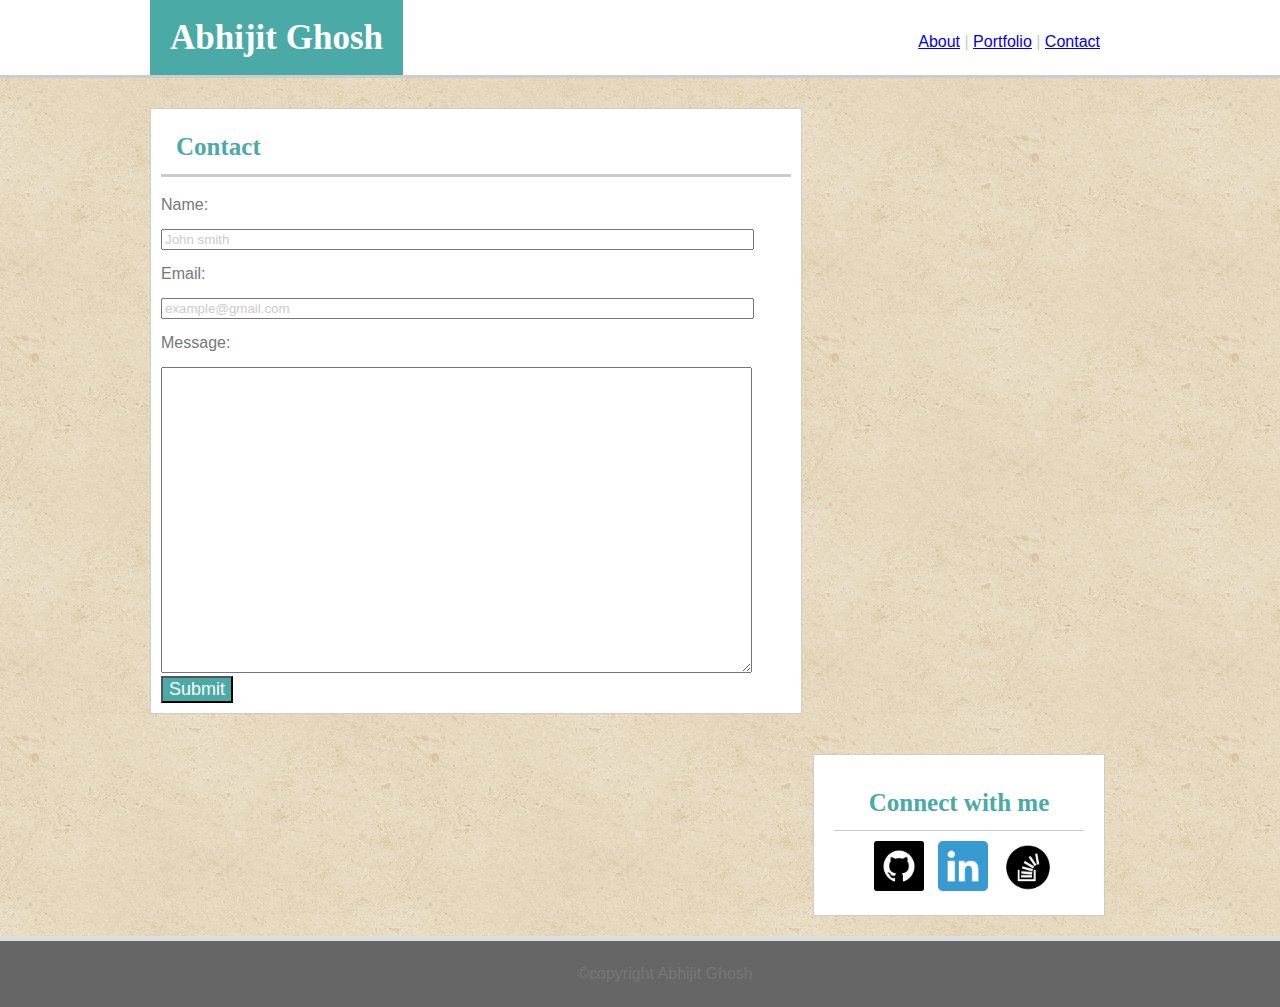
==== contact.html @ bb7d064d "adding bootstrap portfolio" ====
<!DOCTYPE html>
<html lang="en">
<head>
	<meta charset="UTF-8">
	<title>Contact form</title>
	<link rel="stylesheet" type="text/css" href="./assets/css/reset.css">
	<link rel="stylesheet" type="text/css" href="./assets/css/style.css">
</head>
<body>
<header>
	<h1>Abhijit Ghosh</h1>
		<nav>
			<a href="index.html">About</a> |
			<a href="portfolio.html">Portfolio</a> |
			<a href="contact.html">Contact</a>
			
		</nav>
	</header>
<div class="clearfix"><!-- div for middle portion-->
	<section>
		<h2 id="h2midsection">Contact</h2>
		<form>
			Name:<br><br>
  			<input type="text" name="firstname" class="inputclass" value="John smith"><br><br>			
  			Email:<br><br>
 			 <input type="text" name="Email" class="inputclass" value="example@gmail.com"><br><br>
 			 Message:<br><br>
 			 <textarea rows="20" cols="30" class="inputclass"></textarea><br>
 			 <button>Submit</button>
		</form>

		
	</section><!--div for contact form-->
	<aside><!--section for connect me-->
	<h2 id="h2aside">Connect with me</h2>
	<div id="connectlinks">
	<a href="https://github.com/abhijit2908">
	<img src="./assets/images/github.png" width="50" alt="Abhijit's Github Link" class="linkimage"></a>
	<a href="https://www.linkedin.com/in/abhijit-ghosh-pmp-60a56834/">
	<img src="./assets/images/linkedin.png" width="50" alt="Abhijit Linkedin Link" class="linkimage"></a>
	<a href="https://stackoverflow.com/users/8497661/abhijit2908">
	<img src="./assets/images/stackoverflow.png" width="50" alt="Abhijit StackOverflow Link" class="linkimage"></a>
	</div>
</aside>
		
</div>
<footer> ©copyright Abhijit Ghosh</footer>
	
</body>
</html>
---- assets/css/style.css ----
body{
background-image: url('../images/vintage-concrete.png');
background-repeat: repeat;
min-height:100%;
color: #777777;
font-family: 'Arial', 'Helvetica Neue', Helvetica, sans-serif;

}

/*.entirediv{
	position: relative;
	height: 750px;
}*/

.inputclass{
	width: 585px;
	color: #cccccc;
}



header{
	height: 75px;
	width: 100%;
	margin: 0 auto;
	position: relative;
	background-color: #ffffff;
	margin-bottom: 10px;
	border-bottom: 3px solid #cccccc;
	color: #cccccc;
	
}

h1{
	position: absolute;
	left:150px;
	bottom:0;
	background-color:#4aaaa5;
	font-size: 35px;
	font-weight: bold;
	padding:20px;
	text-align: center;
	color: #ffffff;
	font-family: 'Georgia', Times, Times New Roman, serif;
}

.clearfix::after {
    content: "";
    clear: both;
    display: table;
    margin:20px 50px 20px;
}

nav{
	position:absolute; 
	right:150px;
	bottom:10px;
	padding-bottom: 15px;
	padding-right: 30px;
	
}

section{
	width:630px; 
	margin:20px;
	border:1px solid #cccccc;
	padding:10px;
	float: left;
	/*position:absolute;
	left:130px;*/
	background-color: #ffffff;
	margin-left: 150px;

	
}


.imagecontainer{
	margin: 150px;
	float: left;
	position: relative;



}

.image{
	position: absolute;
	width: 200px;
	height: 200px;
	bottom: -90px;
	right:-110px;
}
 
.imagetxt{ 
	position: absolute;
	top:30px;
	left:-90px;
	padding: 10px 66px 10px 65px;
	background-color:#4aaaa5;
	color: #ffffff;
	font-family: 'Georgia', Times, Times New Roman, serif;
}

.biotext{
	margin: 5px;
}

.imagefloating{
	float:left;
	margin-right: 20px;
	margin-bottom: 20px;
	margin-left: 10px;
	height:200px;
	width: 150px;
}	



#h2midsection{
padding: 15px;	
border-bottom: 3px solid #cccccc;
font-size: 25px;
font-weight: bold;
margin-bottom: 20px;
color: #4aaaa5;
font-family: 'Georgia', Times, Times New Roman, serif;
}

#h2aside{
padding: 15px;
border-bottom: 1px solid #cccccc;
text-align: center;
font-size: 25px;
font-weight: bold;
color: #4aaaa5;
font-family: 'Georgia', Times, Times New Roman, serif;
}


.linkimage{
padding-right:10px;
}

#connectlinks{
	margin-left: 40px;
	margin-top: 10px;
}

aside{
	width: 250px;
	height: 120px;
	padding:20px;
	margin-left:10px;
	margin-top: 20px;
	margin-right: 175px;
	background-color: #ffffff;
	border: 1px solid #cccccc;
	float: right;
	/*position:absolute;
	right:125px;
	top:15px;*/

}

footer{
	text-align: center;
	width: 100%;
	padding:25px;
	clear: both;
	border-top: 5px solid  #dddddd;
	background-color: #666666;
	color: #777777;
	/*position: absolute;*/
	
}

button{
	background-color:#4aaaa5;
	color: #ffffff;
	font-size: 18px;

}
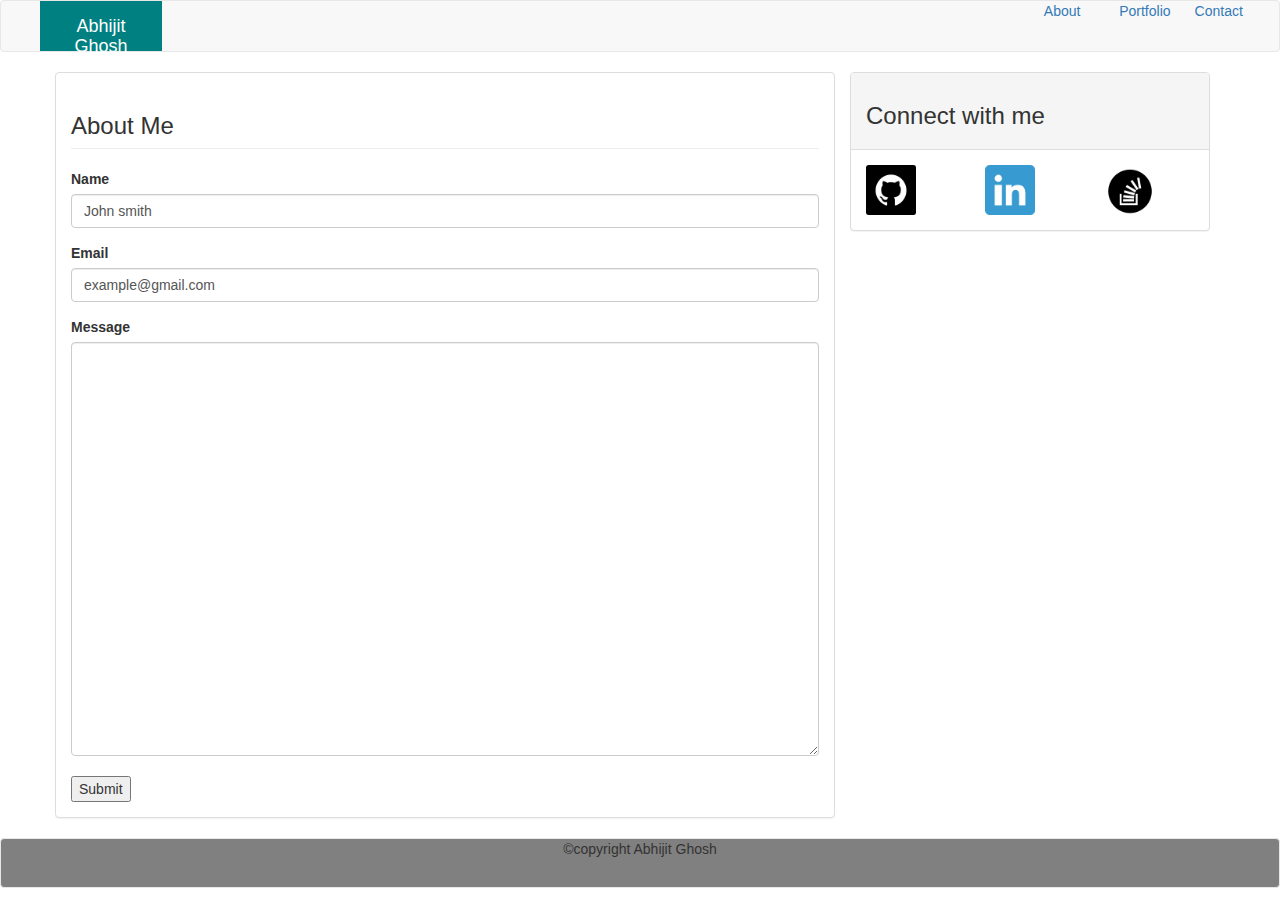
==== commit 0d94bf7a: "booststrap completed" ====
--- a/contact.html
+++ b/contact.html
@@ -2,49 +2,90 @@
 <html lang="en">
 <head>
 	<meta charset="UTF-8">
-	<title>Contact form</title>
-	<link rel="stylesheet" type="text/css" href="./assets/css/reset.css">
+	<title>Portfolio</title>
+<!DOCTYPE html>
+<link rel="stylesheet" type="text/css" href="https://maxcdn.bootstrapcdn.com/bootstrap/3.3.7/css/bootstrap.min.css">
 	<link rel="stylesheet" type="text/css" href="./assets/css/style.css">
 </head>
 <body>
-<header>
-	<h1>Abhijit Ghosh</h1>
-		<nav>
-			<a href="index.html">About</a> |
-			<a href="portfolio.html">Portfolio</a> |
-			<a href="contact.html">Contact</a>
-			
-		</nav>
-	</header>
-<div class="clearfix"><!-- div for middle portion-->
-	<section>
-		<h2 id="h2midsection">Contact</h2>
-		<form>
-			Name:<br><br>
-  			<input type="text" name="firstname" class="inputclass" value="John smith"><br><br>			
-  			Email:<br><br>
- 			 <input type="text" name="Email" class="inputclass" value="example@gmail.com"><br><br>
- 			 Message:<br><br>
- 			 <textarea rows="20" cols="30" class="inputclass"></textarea><br>
- 			 <button>Submit</button>
-		</form>
+<nav class="navbar navbar-default">
+			<div class="container">
+			<div class="row">
+				<div class="navbar-header">
+  					<a class="navbar-brand col-xs-12 header" style="background-color:teal; color:white">Abhijit Ghosh</a>
+  					</div>
+  			<div class="row">
+			<ul class="nav navbar-nav navbar-right">
+			<div class="col-xs-4"><li><a href="index.html">About</a></li>
+			</div>
+			<div class="col-xs-4">
+			<li><a href="portfolio.html">Portfolio</a></li>
+			</div>
+			<div class="col-xs-4">
+			<li><a href="contact.html">Contact</a></li>
+			</div>
+			</ul>
+		</div>
+			</div>
+			</div>
+			</nav>
+<div class="container">			
+<div class="row">
+	<div class="col-xs-12 col-sm-6 col-md-8 panel panel-default">
+		<H3 class="page-header">About Me</H3>
+		<div class="form">
+			<div class="form-group">
+				<label for="Name">Name</label>
+  			<input type="text" name="firstname" class="form-control" value="John smith">			</div>
+  			<div class="form-group">
+  			<label for="Email">Email</label>
+ 			 <input type="text" name="Email" class="form-control" value="example@gmail.com">
+ 			 </div>
+ 			 <div class="form-group">
+ 			 <label for="Message">Message</label>
+ 			 <textarea rows="20" cols="30" class="form-control"></textarea><br>
+ 			 <button class="btn-btn-primary">Submit</button>
+ 			 </div>
+ 			 </div>
+
 
 		
-	</section><!--div for contact form-->
-	<aside><!--section for connect me-->
-	<h2 id="h2aside">Connect with me</h2>
-	<div id="connectlinks">
-	<a href="https://github.com/abhijit2908">
-	<img src="./assets/images/github.png" width="50" alt="Abhijit's Github Link" class="linkimage"></a>
+	</div>
+	<div class="col-xs-12 col-sm-6 col-md-4">
+			<div class="panel panel-default">
+  			<div class="panel-heading">
+  			<div class="h3">
+  			Connect with me</div>
+  				
+  			</div>
+  				<div class="panel-body">
+  				<div class="row">
+  				<div class="col-xs-4 col-sm-4">
+  				<a href="https://github.com/abhijit2908">
+	<img src="./assets/images/github.png" width="50" alt="Abhijit's Github Link" ></a>
+	</div>
+	<div class="col-xs-4 col-sm-4">
 	<a href="https://www.linkedin.com/in/abhijit-ghosh-pmp-60a56834/">
-	<img src="./assets/images/linkedin.png" width="50" alt="Abhijit Linkedin Link" class="linkimage"></a>
+	<img src="./assets/images/linkedin.png" width="50" alt="Abhijit Linkedin Link"></a></div>
+	<div class="col-xs-4 col-sm-4">
 	<a href="https://stackoverflow.com/users/8497661/abhijit2908">
-	<img src="./assets/images/stackoverflow.png" width="50" alt="Abhijit StackOverflow Link" class="linkimage"></a>
+	<img src="./assets/images/stackoverflow.png" width="50" alt="Abhijit StackOverflow Link"></a></div>
 	</div>
-</aside>
+	</div>
+	</div>
+	</div>
+
+	</div>
 		
-</div>
-<footer> ©copyright Abhijit Ghosh</footer>
+	</div>
+	</div>
+ 
+<!--<footer class="navbar navbar-default navbar-fixed-bottom" style="background-color:teal">-->
+ <div class="container-fluid text-center navbar navbar-default" style="background-color:grey">
+    <span>©copyright Abhijit Ghosh</span>
+    </div>
+      <!--</footer>-->
+
 	
 </body>
 </html>--- a/assets/css/style.css
+++ b/assets/css/style.css
@@ -1,183 +1,122 @@
-body{
-background-image: url('../images/vintage-concrete.png');
-background-repeat: repeat;
-min-height:100%;
-color: #777777;
-font-family: 'Arial', 'Helvetica Neue', Helvetica, sans-serif;
+.imagetext{
+    z-index: 2;
+    position: absolute;
+    left: 70px;
+    top: 50px;
+    padding-left: 60px;
+    padding-right: 25px;
+    margin-left: -40px;
+    margin-right: 10px;
+    background-color: teal;
+    color: white;
 
 }
 
-/*.entirediv{
-	position: relative;
-	height: 750px;
-}*/
+.Image{
+    z-index: 1;
 
-.inputclass{
-	width: 585px;
-	color: #cccccc;
+}
+
+@media screen and  (min-width: 980px)  {
+.Imagecontainer{
+    margin-left: 10px;
+    margin-bottom: 15px;
+}
+
+.midsection{
+    width: 50% !important;
 }
 
 
+.imagetext{
+    text-align: center;
+    z-index: 2;
+    position: absolute;
+    left: 60px;
+    top: 70px;
+    padding-left: 20px;
+    padding-right: 22px;
+    padding-top:10px ;
+    padding-bottom:10px;
+    margin-left: 40px;
+    margin-right: 10px;
 
-header{
-	height: 75px;
-	width: 100%;
-	margin: 0 auto;
-	position: relative;
-	background-color: #ffffff;
-	margin-bottom: 10px;
-	border-bottom: 3px solid #cccccc;
-	color: #cccccc;
-	
+    background-color: teal;
+    color: white;
+
 }
 
-h1{
-	position: absolute;
-	left:150px;
-	bottom:0;
-	background-color:#4aaaa5;
-	font-size: 35px;
-	font-weight: bold;
-	padding:20px;
-	text-align: center;
-	color: #ffffff;
-	font-family: 'Georgia', Times, Times New Roman, serif;
+.Image{
+   margin-left: 80px;
+
 }
 
-.clearfix::after {
-    content: "";
-    clear: both;
-    display: table;
-    margin:20px 50px 20px;
 }
 
-nav{
-	position:absolute; 
-	right:150px;
-	bottom:10px;
-	padding-bottom: 15px;
-	padding-right: 30px;
-	
-}
+@media screen and  (max-width: 768px)  {
 
-section{
-	width:630px; 
-	margin:20px;
-	border:1px solid #cccccc;
-	padding:10px;
-	float: left;
-	/*position:absolute;
-	left:130px;*/
-	background-color: #ffffff;
-	margin-left: 150px;
+   .imagetext{
+       text-align: center;
+    z-index: 2;
+    position: absolute;
+    left: 40px;
+    top: 100px;
+    padding-left: 40px;
+    padding-right: 46px;
+    padding-top:10px ;
+    padding-bottom:10px;
+    margin-left: 40px;
+    margin-right: 10px;
 
-	
-}
-
-
-.imagecontainer{
-	margin: 150px;
-	float: left;
-	position: relative;
-
+    background-color: teal;
+    color: white;
 
 
 }
 
-.image{
-	position: absolute;
-	width: 200px;
-	height: 200px;
-	bottom: -90px;
-	right:-110px;
-}
- 
-.imagetxt{ 
-	position: absolute;
-	top:30px;
-	left:-90px;
-	padding: 10px 66px 10px 65px;
-	background-color:#4aaaa5;
-	color: #ffffff;
-	font-family: 'Georgia', Times, Times New Roman, serif;
+.aside{
+    padding:10px;
 }
 
-.biotext{
-	margin: 5px;
+.Image{
+   margin-left: 60px;
+   margin-bottom: 20px;
+
 }
-
-.imagefloating{
-	float:left;
-	margin-right: 20px;
-	margin-bottom: 20px;
-	margin-left: 10px;
-	height:200px;
-	width: 150px;
-}	
-
-
-
-#h2midsection{
-padding: 15px;	
-border-bottom: 3px solid #cccccc;
-font-size: 25px;
-font-weight: bold;
-margin-bottom: 20px;
-color: #4aaaa5;
-font-family: 'Georgia', Times, Times New Roman, serif;
-}
-
-#h2aside{
-padding: 15px;
-border-bottom: 1px solid #cccccc;
-text-align: center;
-font-size: 25px;
-font-weight: bold;
-color: #4aaaa5;
-font-family: 'Georgia', Times, Times New Roman, serif;
 }
 
 
-.linkimage{
-padding-right:10px;
-}
+@media screen and  (max-width: 640px)  {
 
-#connectlinks{
-	margin-left: 40px;
-	margin-top: 10px;
-}
+   .imagetext{
+       text-align: center;
+    z-index: 2;
+    position: absolute;
+    left: 140px;
+    top: 100px;
+    padding-left: 40px;
+    padding-right: 46px;
+    padding-top:10px ;
+    padding-bottom:10px;
+    margin-left: 40px;
+    margin-right: 10px;
 
-aside{
-	width: 250px;
-	height: 120px;
-	padding:20px;
-	margin-left:10px;
-	margin-top: 20px;
-	margin-right: 175px;
-	background-color: #ffffff;
-	border: 1px solid #cccccc;
-	float: right;
-	/*position:absolute;
-	right:125px;
-	top:15px;*/
+    background-color: teal;
+    color: white;
+
 
 }
 
-footer{
-	text-align: center;
-	width: 100%;
-	padding:25px;
-	clear: both;
-	border-top: 5px solid  #dddddd;
-	background-color: #666666;
-	color: #777777;
-	/*position: absolute;*/
-	
+.aside{
+    padding:10px;
 }
 
-button{
-	background-color:#4aaaa5;
-	color: #ffffff;
-	font-size: 18px;
+.Image{
+   margin-left: 160px;
+   margin-bottom: 20px;
 
 }
+}
+.header{
+    text-align: center !important;
+}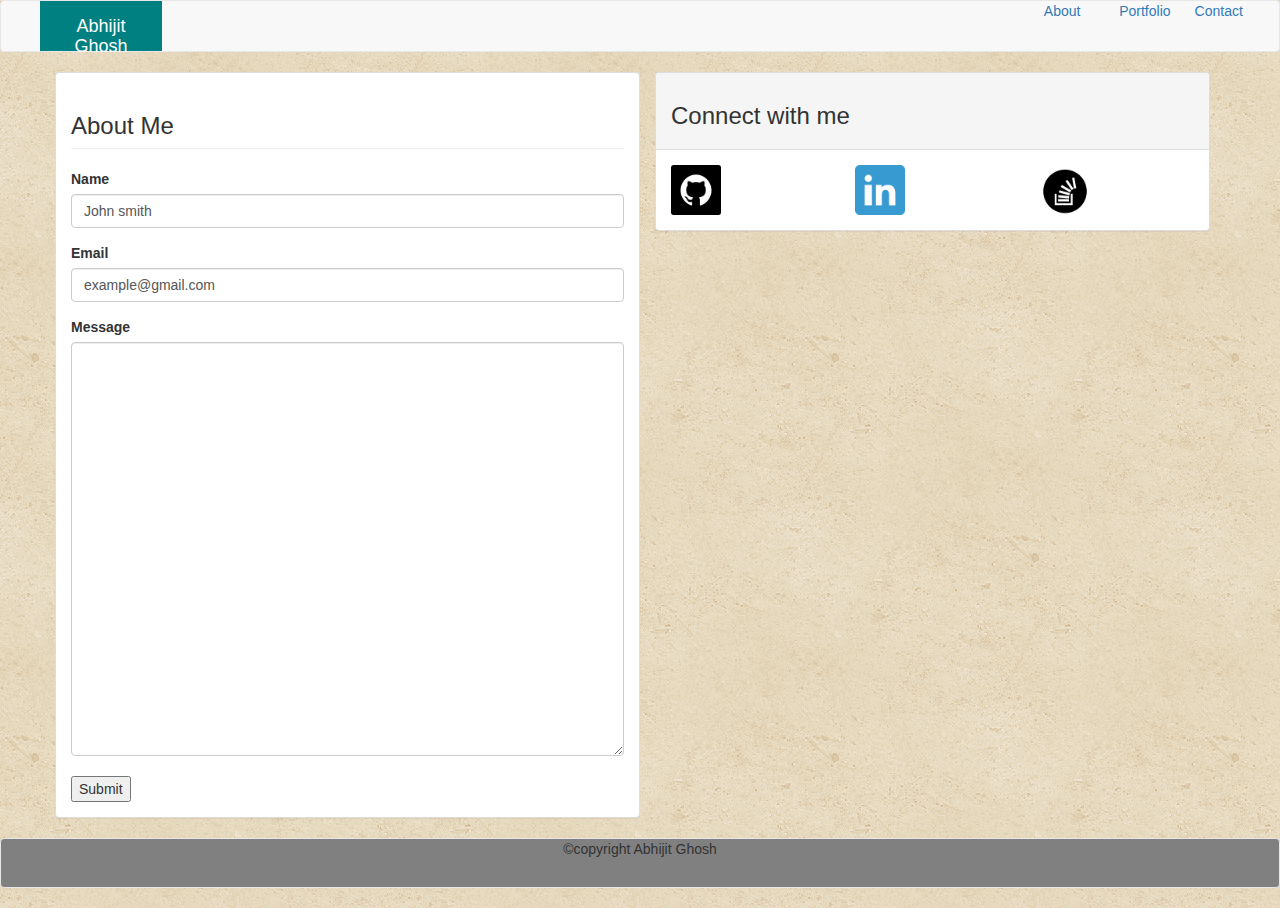
==== commit 1d1e523a: "submission bootstrap portfolio" ====
--- a/contact.html
+++ b/contact.html
@@ -31,7 +31,7 @@
 			</nav>
 <div class="container">			
 <div class="row">
-	<div class="col-xs-12 col-sm-6 col-md-8 panel panel-default">
+	<div class="col-xs-12 col-sm-6 col-md-8 panel panel-default midsection">
 		<H3 class="page-header">About Me</H3>
 		<div class="form">
 			<div class="form-group">
@@ -51,7 +51,7 @@
 
 		
 	</div>
-	<div class="col-xs-12 col-sm-6 col-md-4">
+	<div class="col-xs-12 col-sm-6 col-md-4 midsection">
 			<div class="panel panel-default">
   			<div class="panel-heading">
   			<div class="h3">
--- a/assets/css/style.css
+++ b/assets/css/style.css
@@ -1,10 +1,18 @@
+body {
+
+    background-image: url('../images/vintage-concrete.png');
+    background-repeat: repeat;
+    height: 100%;
+    
+}
+
 .imagetext{
     z-index: 2;
     position: absolute;
     left: 70px;
     top: 50px;
     padding-left: 60px;
-    padding-right: 25px;
+    padding-right: 45px;
     margin-left: -40px;
     margin-right: 10px;
     background-color: teal;
